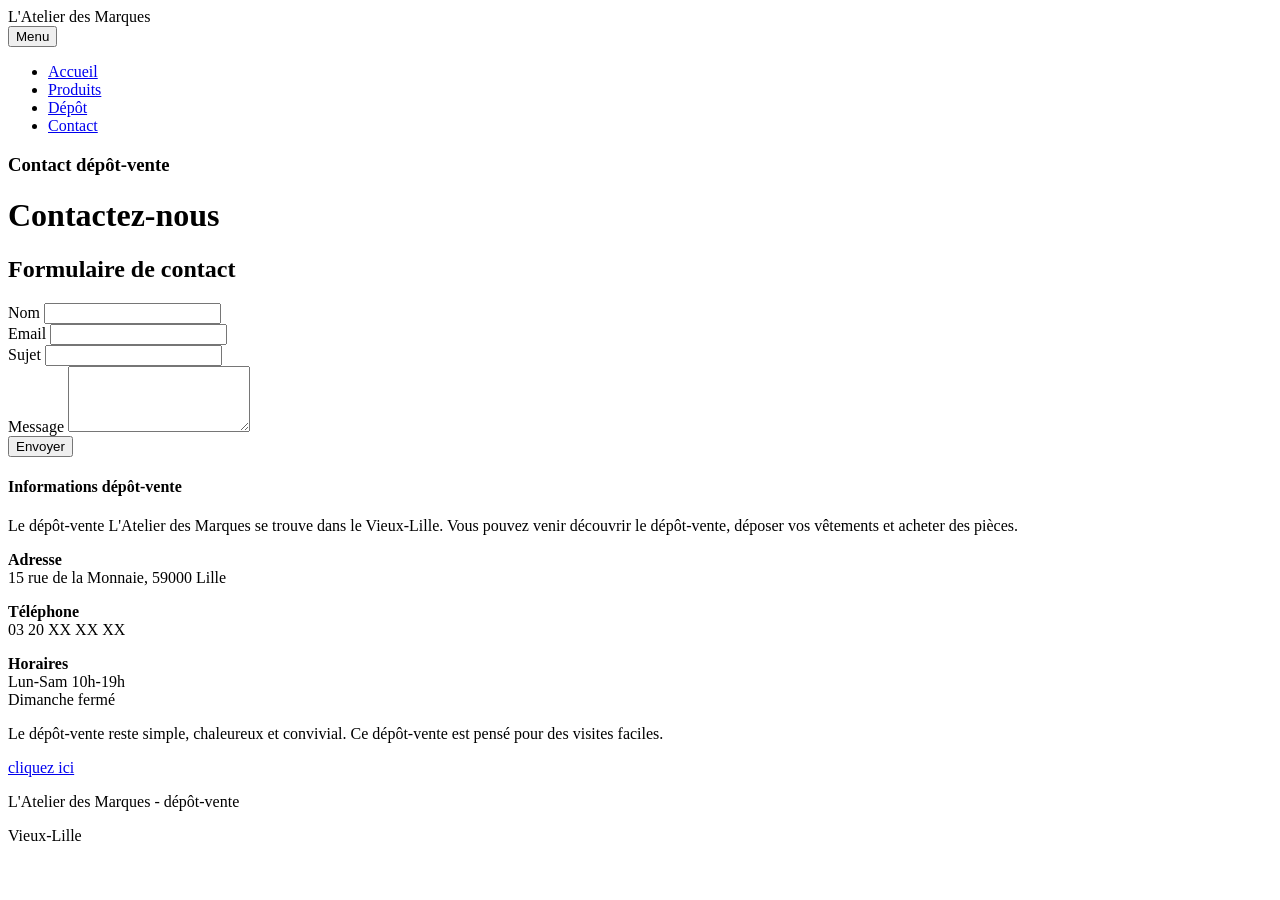
==== contact.html @ 17f5b5f6 "seo: complete meta tags (title/description/og/canonical/robots)" ====
<!DOCTYPE html>
<html lang="fr">
<head>
    <meta charset="UTF-8">
    <title>Contact dépôt-vente à Lille | L'Atelier des Marques</title>
    <meta name="viewport" content="width=device-width, initial-scale=1.0">
    <meta name="description" content="Contactez L'Atelier des Marques à Lille : adresse, horaires et formulaire pour déposer ou acheter des articles de marque en dépôt-vente. Réponse rapide.">
    <link rel="canonical" href="https://EXEMPLE-DOMAINE.TLD/contact.html">
    <meta property="og:title" content="Contact dépôt-vente à Lille | L'Atelier des Marques">
    <meta property="og:description" content="Contactez L'Atelier des Marques à Lille : adresse, horaires et formulaire pour déposer ou acheter des articles de marque en dépôt-vente. Réponse rapide.">
    <meta property="og:url" content="https://EXEMPLE-DOMAINE.TLD/contact.html">
    <meta property="og:image" content="https://EXEMPLE-DOMAINE.TLD/images/hero.jpg">
    <meta property="og:type" content="website">
    <meta name="twitter:card" content="summary_large_image">
    <meta name="twitter:title" content="Contact dépôt-vente à Lille | L'Atelier des Marques">
    <meta name="twitter:description" content="Contactez L'Atelier des Marques à Lille : adresse, horaires et formulaire pour déposer ou acheter des articles de marque en dépôt-vente. Réponse rapide.">
    <meta name="twitter:url" content="https://EXEMPLE-DOMAINE.TLD/contact.html">
    <meta name="twitter:image" content="https://EXEMPLE-DOMAINE.TLD/images/hero.jpg">
    <link rel="stylesheet" href="css/style.css">
    <script src="js/script.js"></script>
</head>
<body class="contact-page">
    <header class="site-header">
        <div class="logo">L'Atelier des Marques</div>
        <button class="menu-toggle">Menu</button>
        <nav class="main-nav">
            <ul>
                <li><a href="index.html">Accueil</a></li>
                <li><a href="produits.html">Produits</a></li>
                <li><a href="depot.html">Dépôt</a></li>
                <li><a href="contact.html">Contact</a></li>
            </ul>
        </nav>
    </header>

    <main class="contact-main">
        <header class="page-header">
            <h3>Contact dépôt-vente</h3>
            <h1>Contactez-nous</h1>
        </header>

        <section class="contact-layout">
            <div class="contact-form-wrapper">
                <h2>Formulaire de contact</h2>
                <form class="contact-form" action="#" method="post">
                    <div class="form-group">
                        <label for="contact-name">Nom</label>
                        <input type="text" id="contact-name" name="contact-name">
                    </div>
                    <div class="form-group">
                        <label for="contact-email">Email</label>
                        <input type="email" id="contact-email" name="contact-email">
                    </div>
                    <div class="form-group">
                        <label for="contact-subject">Sujet</label>
                        <input type="text" id="contact-subject" name="contact-subject">
                    </div>
                    <div class="form-group">
                        <label for="contact-message">Message</label>
                        <textarea id="contact-message" name="contact-message" rows="4"></textarea>
                    </div>
                    <button type="submit" class="btn btn-full">Envoyer</button>
                </form>
            </div>

            <aside class="contact-info">
                <h4>Informations dépôt-vente</h4>
                <p>
                    Le dépôt-vente L'Atelier des Marques se trouve dans le Vieux-Lille.
                    Vous pouvez venir découvrir le dépôt-vente, déposer vos vêtements et acheter des pièces.
                </p>
                <p><strong>Adresse</strong><br>15 rue de la Monnaie, 59000 Lille</p>
                <p><strong>Téléphone</strong><br>03 20 XX XX XX</p>
                <p><strong>Horaires</strong><br>Lun-Sam 10h-19h<br>Dimanche fermé</p>
                <p>
                    Le dépôt-vente reste simple, chaleureux et convivial. Ce dépôt-vente est pensé pour des visites faciles.
                </p>
                <a href="#" class="link-generic">cliquez ici</a>
            </aside>
        </section>
    </main>

    <footer class="site-footer">
        <div class="footer-left">
            <p>L'Atelier des Marques - dépôt-vente</p>
        </div>
        <div class="footer-right">
            <p>Vieux-Lille</p>
        </div>
    </footer>
</body>
</html>
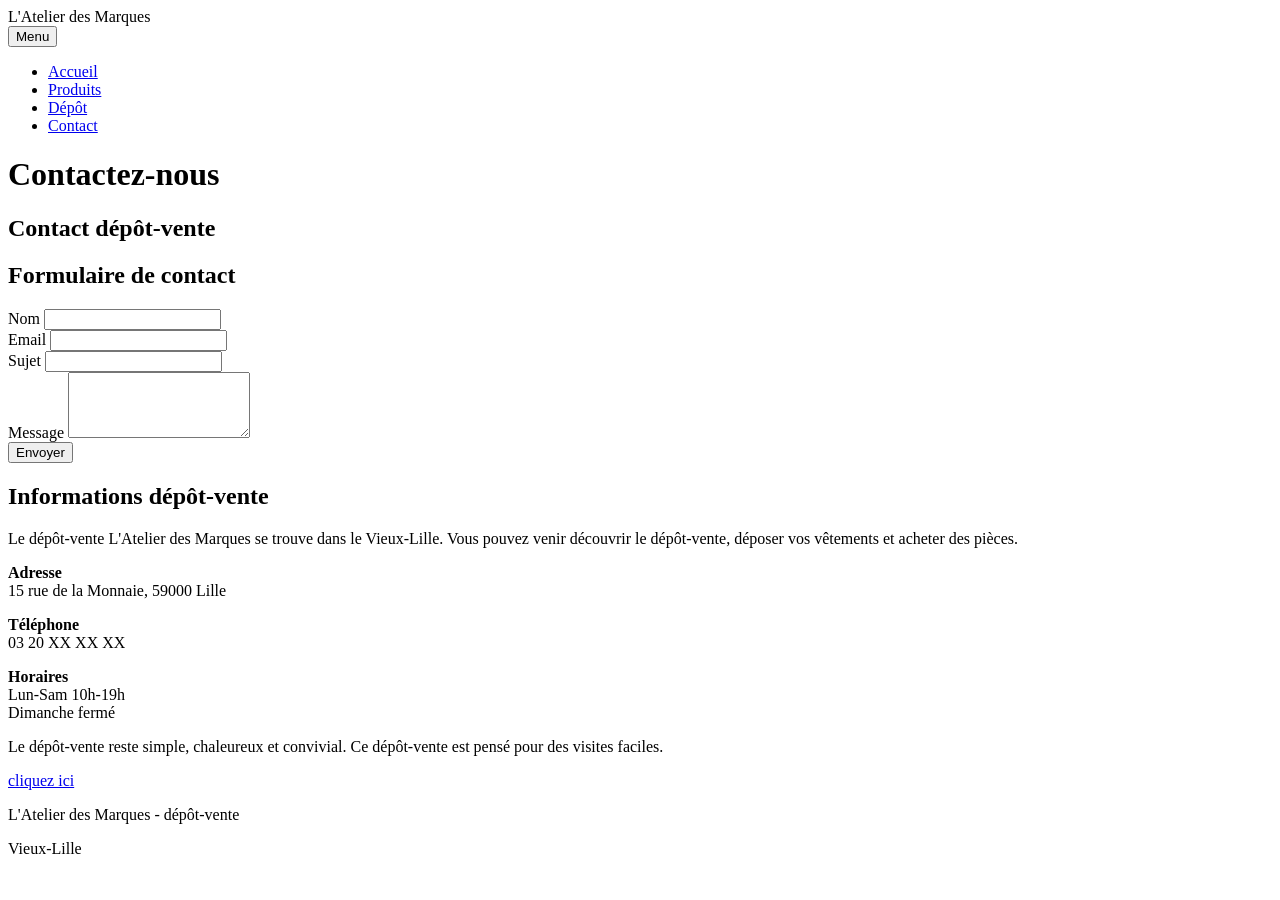
==== commit e6027e83: "réorganisation des balises H" ====
--- a/contact.html
+++ b/contact.html
@@ -1,21 +1,10 @@
 <!DOCTYPE html>
-<html lang="fr">
+<html>
 <head>
     <meta charset="UTF-8">
-    <title>Contact dépôt-vente à Lille | L'Atelier des Marques</title>
+    <title>Contact</title>
     <meta name="viewport" content="width=device-width, initial-scale=1.0">
-    <meta name="description" content="Contactez L'Atelier des Marques à Lille : adresse, horaires et formulaire pour déposer ou acheter des articles de marque en dépôt-vente. Réponse rapide.">
-    <link rel="canonical" href="https://EXEMPLE-DOMAINE.TLD/contact.html">
-    <meta property="og:title" content="Contact dépôt-vente à Lille | L'Atelier des Marques">
-    <meta property="og:description" content="Contactez L'Atelier des Marques à Lille : adresse, horaires et formulaire pour déposer ou acheter des articles de marque en dépôt-vente. Réponse rapide.">
-    <meta property="og:url" content="https://EXEMPLE-DOMAINE.TLD/contact.html">
-    <meta property="og:image" content="https://EXEMPLE-DOMAINE.TLD/images/hero.jpg">
-    <meta property="og:type" content="website">
-    <meta name="twitter:card" content="summary_large_image">
-    <meta name="twitter:title" content="Contact dépôt-vente à Lille | L'Atelier des Marques">
-    <meta name="twitter:description" content="Contactez L'Atelier des Marques à Lille : adresse, horaires et formulaire pour déposer ou acheter des articles de marque en dépôt-vente. Réponse rapide.">
-    <meta name="twitter:url" content="https://EXEMPLE-DOMAINE.TLD/contact.html">
-    <meta name="twitter:image" content="https://EXEMPLE-DOMAINE.TLD/images/hero.jpg">
+    <meta name="keywords" content="dépôt-vente, Lille">
     <link rel="stylesheet" href="css/style.css">
     <script src="js/script.js"></script>
 </head>
@@ -35,8 +24,8 @@
 
     <main class="contact-main">
         <header class="page-header">
-            <h3>Contact dépôt-vente</h3>
             <h1>Contactez-nous</h1>
+            <h2>Contact dépôt-vente</h2>
         </header>
 
         <section class="contact-layout">
@@ -64,7 +53,7 @@
             </div>
 
             <aside class="contact-info">
-                <h4>Informations dépôt-vente</h4>
+                <h2>Informations dépôt-vente</h2>
                 <p>
                     Le dépôt-vente L'Atelier des Marques se trouve dans le Vieux-Lille.
                     Vous pouvez venir découvrir le dépôt-vente, déposer vos vêtements et acheter des pièces.
@@ -89,4 +78,4 @@
         </div>
     </footer>
 </body>
-</html>
+</html>
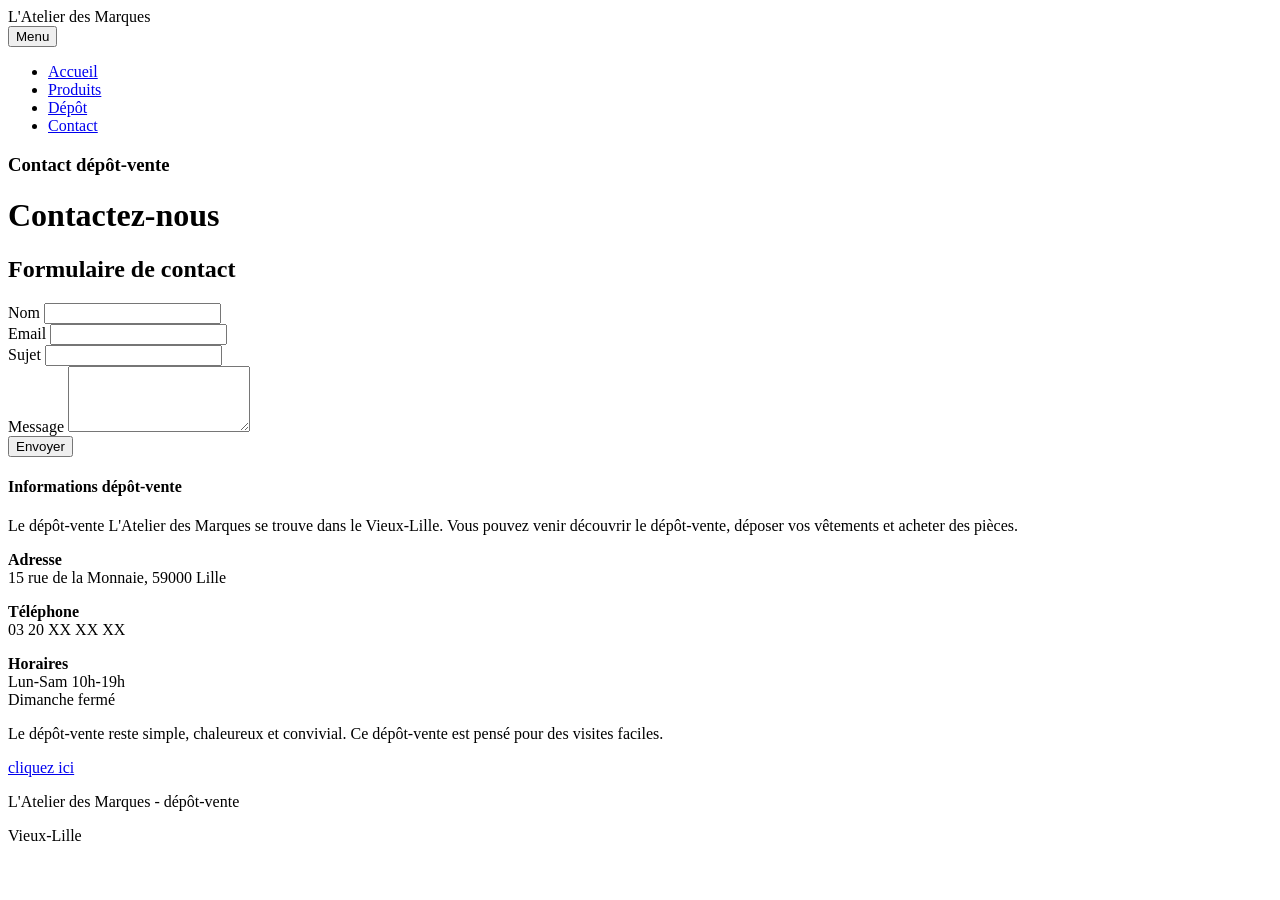
==== commit dcfd5a8a: "Merge develop - résolution des conflits SEO" ====
--- a/contact.html
+++ b/contact.html
@@ -1,10 +1,21 @@
 <!DOCTYPE html>
-<html>
+<html lang="fr">
 <head>
     <meta charset="UTF-8">
-    <title>Contact</title>
+    <title>Contact dépôt-vente à Lille | L'Atelier des Marques</title>
     <meta name="viewport" content="width=device-width, initial-scale=1.0">
-    <meta name="keywords" content="dépôt-vente, Lille">
+    <meta name="description" content="Contactez L'Atelier des Marques à Lille : adresse, horaires et formulaire pour déposer ou acheter des articles de marque en dépôt-vente. Réponse rapide.">
+    <link rel="canonical" href="https://EXEMPLE-DOMAINE.TLD/contact.html">
+    <meta property="og:title" content="Contact dépôt-vente à Lille | L'Atelier des Marques">
+    <meta property="og:description" content="Contactez L'Atelier des Marques à Lille : adresse, horaires et formulaire pour déposer ou acheter des articles de marque en dépôt-vente. Réponse rapide.">
+    <meta property="og:url" content="https://EXEMPLE-DOMAINE.TLD/contact.html">
+    <meta property="og:image" content="https://EXEMPLE-DOMAINE.TLD/images/hero.jpg">
+    <meta property="og:type" content="website">
+    <meta name="twitter:card" content="summary_large_image">
+    <meta name="twitter:title" content="Contact dépôt-vente à Lille | L'Atelier des Marques">
+    <meta name="twitter:description" content="Contactez L'Atelier des Marques à Lille : adresse, horaires et formulaire pour déposer ou acheter des articles de marque en dépôt-vente. Réponse rapide.">
+    <meta name="twitter:url" content="https://EXEMPLE-DOMAINE.TLD/contact.html">
+    <meta name="twitter:image" content="https://EXEMPLE-DOMAINE.TLD/images/hero.jpg">
     <link rel="stylesheet" href="css/style.css">
     <script src="js/script.js"></script>
 </head>
@@ -24,8 +35,8 @@
 
     <main class="contact-main">
         <header class="page-header">
+            <h3>Contact dépôt-vente</h3>
             <h1>Contactez-nous</h1>
-            <h2>Contact dépôt-vente</h2>
         </header>
 
         <section class="contact-layout">
@@ -53,7 +64,7 @@
             </div>
 
             <aside class="contact-info">
-                <h2>Informations dépôt-vente</h2>
+                <h4>Informations dépôt-vente</h4>
                 <p>
                     Le dépôt-vente L'Atelier des Marques se trouve dans le Vieux-Lille.
                     Vous pouvez venir découvrir le dépôt-vente, déposer vos vêtements et acheter des pièces.
@@ -78,4 +89,4 @@
         </div>
     </footer>
 </body>
-</html>+</html>
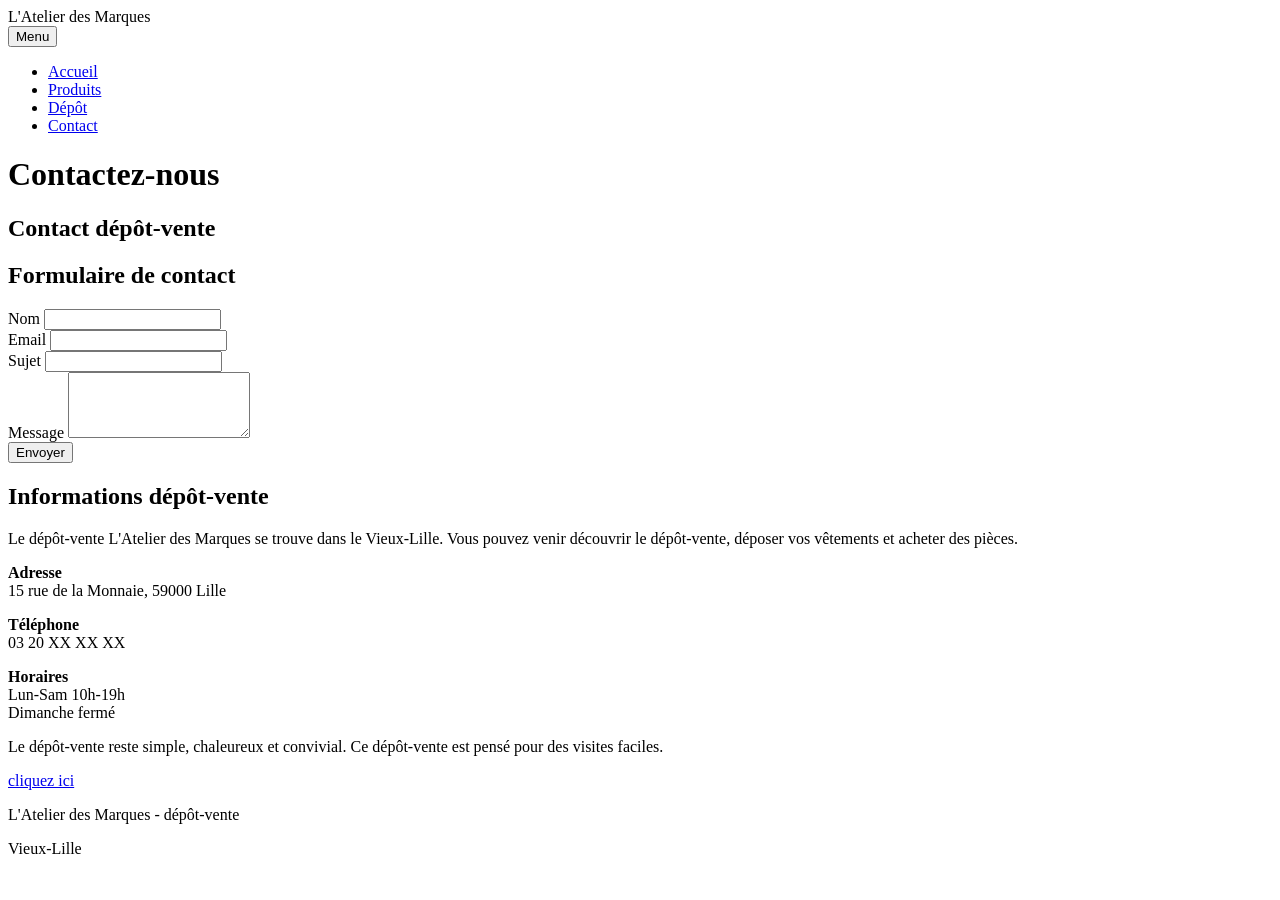
==== commit 0a655db2: "Hiérarchisation des titres" ====
--- a/contact.html
+++ b/contact.html
@@ -35,8 +35,8 @@
 
     <main class="contact-main">
         <header class="page-header">
-            <h3>Contact dépôt-vente</h3>
             <h1>Contactez-nous</h1>
+            <h2>Contact dépôt-vente</h2>
         </header>
 
         <section class="contact-layout">
@@ -64,7 +64,7 @@
             </div>
 
             <aside class="contact-info">
-                <h4>Informations dépôt-vente</h4>
+                <h2>Informations dépôt-vente</h2>
                 <p>
                     Le dépôt-vente L'Atelier des Marques se trouve dans le Vieux-Lille.
                     Vous pouvez venir découvrir le dépôt-vente, déposer vos vêtements et acheter des pièces.
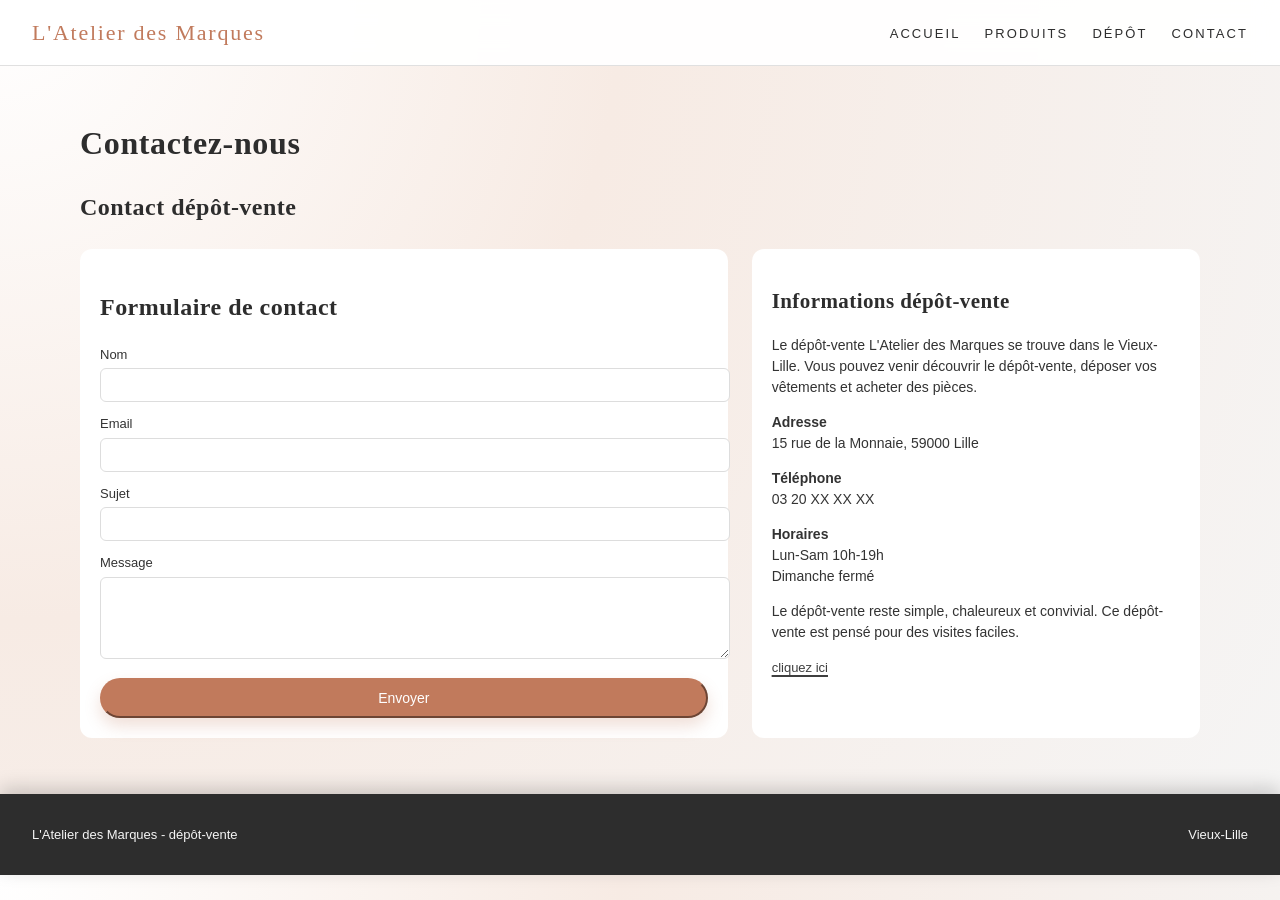
==== commit 6485c7b9: "Changement de jpg to webp (meta)" ====
--- a/contact.html
+++ b/contact.html
@@ -1,92 +1,127 @@
-<!DOCTYPE html>
+<!doctype html>
 <html lang="fr">
-<head>
-    <meta charset="UTF-8">
+  <head>
+    <meta charset="UTF-8" />
     <title>Contact dépôt-vente à Lille | L'Atelier des Marques</title>
-    <meta name="viewport" content="width=device-width, initial-scale=1.0">
-    <meta name="description" content="Contactez L'Atelier des Marques à Lille : adresse, horaires et formulaire pour déposer ou acheter des articles de marque en dépôt-vente. Réponse rapide.">
-    <link rel="canonical" href="https://EXEMPLE-DOMAINE.TLD/contact.html">
-    <meta property="og:title" content="Contact dépôt-vente à Lille | L'Atelier des Marques">
-    <meta property="og:description" content="Contactez L'Atelier des Marques à Lille : adresse, horaires et formulaire pour déposer ou acheter des articles de marque en dépôt-vente. Réponse rapide.">
-    <meta property="og:url" content="https://EXEMPLE-DOMAINE.TLD/contact.html">
-    <meta property="og:image" content="https://EXEMPLE-DOMAINE.TLD/images/hero.jpg">
-    <meta property="og:type" content="website">
-    <meta name="twitter:card" content="summary_large_image">
-    <meta name="twitter:title" content="Contact dépôt-vente à Lille | L'Atelier des Marques">
-    <meta name="twitter:description" content="Contactez L'Atelier des Marques à Lille : adresse, horaires et formulaire pour déposer ou acheter des articles de marque en dépôt-vente. Réponse rapide.">
-    <meta name="twitter:url" content="https://EXEMPLE-DOMAINE.TLD/contact.html">
-    <meta name="twitter:image" content="https://EXEMPLE-DOMAINE.TLD/images/hero.jpg">
-    <link rel="stylesheet" href="css/style.css">
+    <meta name="viewport" content="width=device-width, initial-scale=1.0" />
+    <meta
+      name="description"
+      content="Contactez L'Atelier des Marques à Lille : adresse, horaires et formulaire pour déposer ou acheter des articles de marque en dépôt-vente. Réponse rapide."
+    />
+    <link rel="canonical" href="https://EXEMPLE-DOMAINE.TLD/contact.html" />
+    <meta
+      property="og:title"
+      content="Contact dépôt-vente à Lille | L'Atelier des Marques"
+    />
+    <meta
+      property="og:description"
+      content="Contactez L'Atelier des Marques à Lille : adresse, horaires et formulaire pour déposer ou acheter des articles de marque en dépôt-vente. Réponse rapide."
+    />
+    <meta
+      property="og:url"
+      content="https://EXEMPLE-DOMAINE.TLD/contact.html"
+    />
+    <meta
+      property="og:image"
+      content="https://EXEMPLE-DOMAINE.TLD/images/hero.webp"
+    />
+    <meta property="og:type" content="website" />
+    <meta name="twitter:card" content="summary_large_image" />
+    <meta
+      name="twitter:title"
+      content="Contact dépôt-vente à Lille | L'Atelier des Marques"
+    />
+    <meta
+      name="twitter:description"
+      content="Contactez L'Atelier des Marques à Lille : adresse, horaires et formulaire pour déposer ou acheter des articles de marque en dépôt-vente. Réponse rapide."
+    />
+    <meta
+      name="twitter:url"
+      content="https://EXEMPLE-DOMAINE.TLD/contact.html"
+    />
+    <meta
+      name="twitter:image"
+      content="https://EXEMPLE-DOMAINE.TLD/images/hero.webp"
+    />
+    <link rel="stylesheet" href="css/style.css" />
     <script src="js/script.js"></script>
-</head>
-<body class="contact-page">
+  </head>
+  <body class="contact-page">
     <header class="site-header">
-        <div class="logo">L'Atelier des Marques</div>
-        <button class="menu-toggle">Menu</button>
-        <nav class="main-nav">
-            <ul>
-                <li><a href="index.html">Accueil</a></li>
-                <li><a href="produits.html">Produits</a></li>
-                <li><a href="depot.html">Dépôt</a></li>
-                <li><a href="contact.html">Contact</a></li>
-            </ul>
-        </nav>
+      <div class="logo">L'Atelier des Marques</div>
+      <button class="menu-toggle">Menu</button>
+      <nav class="main-nav">
+        <ul>
+          <li><a href="index.html">Accueil</a></li>
+          <li><a href="produits.html">Produits</a></li>
+          <li><a href="depot.html">Dépôt</a></li>
+          <li><a href="contact.html">Contact</a></li>
+        </ul>
+      </nav>
     </header>
 
     <main class="contact-main">
-        <header class="page-header">
-            <h1>Contactez-nous</h1>
-            <h2>Contact dépôt-vente</h2>
-        </header>
+      <header class="page-header">
+        <h1>Contactez-nous</h1>
+        <h2>Contact dépôt-vente</h2>
+      </header>
 
-        <section class="contact-layout">
-            <div class="contact-form-wrapper">
-                <h2>Formulaire de contact</h2>
-                <form class="contact-form" action="#" method="post">
-                    <div class="form-group">
-                        <label for="contact-name">Nom</label>
-                        <input type="text" id="contact-name" name="contact-name">
-                    </div>
-                    <div class="form-group">
-                        <label for="contact-email">Email</label>
-                        <input type="email" id="contact-email" name="contact-email">
-                    </div>
-                    <div class="form-group">
-                        <label for="contact-subject">Sujet</label>
-                        <input type="text" id="contact-subject" name="contact-subject">
-                    </div>
-                    <div class="form-group">
-                        <label for="contact-message">Message</label>
-                        <textarea id="contact-message" name="contact-message" rows="4"></textarea>
-                    </div>
-                    <button type="submit" class="btn btn-full">Envoyer</button>
-                </form>
+      <section class="contact-layout">
+        <div class="contact-form-wrapper">
+          <h2>Formulaire de contact</h2>
+          <form class="contact-form" action="#" method="post">
+            <div class="form-group">
+              <label for="contact-name">Nom</label>
+              <input type="text" id="contact-name" name="contact-name" />
             </div>
+            <div class="form-group">
+              <label for="contact-email">Email</label>
+              <input type="email" id="contact-email" name="contact-email" />
+            </div>
+            <div class="form-group">
+              <label for="contact-subject">Sujet</label>
+              <input type="text" id="contact-subject" name="contact-subject" />
+            </div>
+            <div class="form-group">
+              <label for="contact-message">Message</label>
+              <textarea
+                id="contact-message"
+                name="contact-message"
+                rows="4"
+              ></textarea>
+            </div>
+            <button type="submit" class="btn btn-full">Envoyer</button>
+          </form>
+        </div>
 
-            <aside class="contact-info">
-                <h2>Informations dépôt-vente</h2>
-                <p>
-                    Le dépôt-vente L'Atelier des Marques se trouve dans le Vieux-Lille.
-                    Vous pouvez venir découvrir le dépôt-vente, déposer vos vêtements et acheter des pièces.
-                </p>
-                <p><strong>Adresse</strong><br>15 rue de la Monnaie, 59000 Lille</p>
-                <p><strong>Téléphone</strong><br>03 20 XX XX XX</p>
-                <p><strong>Horaires</strong><br>Lun-Sam 10h-19h<br>Dimanche fermé</p>
-                <p>
-                    Le dépôt-vente reste simple, chaleureux et convivial. Ce dépôt-vente est pensé pour des visites faciles.
-                </p>
-                <a href="#" class="link-generic">cliquez ici</a>
-            </aside>
-        </section>
+        <aside class="contact-info">
+          <h2>Informations dépôt-vente</h2>
+          <p>
+            Le dépôt-vente L'Atelier des Marques se trouve dans le Vieux-Lille.
+            Vous pouvez venir découvrir le dépôt-vente, déposer vos vêtements et
+            acheter des pièces.
+          </p>
+          <p><strong>Adresse</strong><br />15 rue de la Monnaie, 59000 Lille</p>
+          <p><strong>Téléphone</strong><br />03 20 XX XX XX</p>
+          <p>
+            <strong>Horaires</strong><br />Lun-Sam 10h-19h<br />Dimanche fermé
+          </p>
+          <p>
+            Le dépôt-vente reste simple, chaleureux et convivial. Ce dépôt-vente
+            est pensé pour des visites faciles.
+          </p>
+          <a href="#" class="link-generic">cliquez ici</a>
+        </aside>
+      </section>
     </main>
 
     <footer class="site-footer">
-        <div class="footer-left">
-            <p>L'Atelier des Marques - dépôt-vente</p>
-        </div>
-        <div class="footer-right">
-            <p>Vieux-Lille</p>
-        </div>
+      <div class="footer-left">
+        <p>L'Atelier des Marques - dépôt-vente</p>
+      </div>
+      <div class="footer-right">
+        <p>Vieux-Lille</p>
+      </div>
     </footer>
-</body>
+  </body>
 </html>
--- a/css/style.css
+++ b/css/style.css
@@ -0,0 +1,564 @@
+body {
+  margin: 0;
+  padding: 0;
+  font-family: Arial, sans-serif;
+  color: #333333;
+  background: radial-gradient(circle at top left, #ffffff 0, #f7ebe4 40%, #f5f5f5 100%);
+  line-height: 1.5;
+}
+
+h1, h2, h3, h4 {
+  font-family: Georgia, serif;
+  color: #2d2d2d;
+  letter-spacing: 0.02em;
+}
+
+a {
+  text-decoration: none;
+  color: #2d2d2d;
+}
+
+img {
+  max-width: 100%;
+  display: block;
+  border-radius: 14px;
+}
+
+.site-header {
+  display: flex;
+  align-items: center;
+  justify-content: space-between;
+  padding: 16px 32px;
+  background: rgba(255, 255, 255, 0.94);
+  border-bottom: 1px solid #e0e0e0;
+  position: sticky;
+  top: 0;
+  z-index: 20;
+  backdrop-filter: blur(12px);
+}
+
+.logo {
+  font-family: Georgia, serif;
+  font-size: 22px;
+  color: #c17a5c;
+  letter-spacing: 0.08em;
+}
+
+.menu-toggle {
+  background-color: #c17a5c;
+  color: #ffffff;
+  border: none;
+  padding: 8px 14px;
+  border-radius: 999px;
+  font-size: 13px;
+  cursor: pointer;
+  display: none;
+}
+
+.main-nav ul {
+  list-style: none;
+  margin: 0;
+  padding: 0;
+  display: flex;
+  gap: 24px;
+}
+
+.main-nav a {
+  font-size: 13px;
+  text-transform: uppercase;
+  letter-spacing: 0.16em;
+  padding-bottom: 4px;
+  border-bottom: 2px solid transparent;
+  transition: color 0.2s ease, border-color 0.2s ease;
+}
+
+.main-nav a:hover {
+  color: #c17a5c;
+  border-color: #c17a5c;
+}
+
+main {
+  padding: 32px 32px 56px;
+  max-width: 1120px;
+  margin: 0 auto;
+}
+
+.site-footer {
+  padding: 18px 32px;
+  background: #2d2d2d;
+  color: #f5f5f5;
+  display: flex;
+  justify-content: space-between;
+  font-size: 13px;
+  box-shadow: 0 -6px 18px rgba(0, 0, 0, 0.18);
+}
+
+/* Boutons et liens génériques */
+
+.btn {
+  display: inline-block;
+  padding: 10px 20px;
+  background-color: #c17a5c;
+  color: #ffffff;
+  border-radius: 24px;
+  font-size: 14px;
+  box-shadow: 0 8px 16px rgba(193, 122, 92, 0.24);
+  transition: background-color 0.2s ease, box-shadow 0.2s ease, transform 0.15s ease;
+}
+
+.btn:hover {
+  background-color: #a9674d;
+  box-shadow: 0 10px 22px rgba(193, 122, 92, 0.32);
+  transform: translateY(-1px);
+}
+
+.btn-light {
+  background-color: #ffffff;
+  color: #c17a5c;
+  border: 1px solid #c17a5c;
+}
+
+.btn-full {
+  width: 100%;
+  text-align: center;
+}
+
+.link-generic {
+  font-size: 13px;
+  color: #666666;
+  text-decoration: underline;
+}
+
+/* Hero accueil */
+
+.hero {
+  display: flex;
+  align-items: center;
+  gap: 40px;
+  margin-top: 32px;
+  padding: 32px 32px 32px 32px;
+  background-color: rgba(255, 255, 255, 0.96);
+  border-radius: 28px;
+  box-shadow: 0 14px 40px rgba(0, 0, 0, 0.08);
+}
+
+.hero-text {
+  flex: 1;
+}
+
+.hero-text p {
+  line-height: 1.5;
+  margin-bottom: 16px;
+}
+
+.hero-image {
+  flex: 1;
+  max-width: 420px;
+}
+
+/* Concept */
+
+.concept {
+  margin-top: 48px;
+  max-width: 820px;
+  padding: 24px 26px;
+  background-color: #ffffff;
+  border-radius: 22px;
+  box-shadow: 0 10px 28px rgba(0, 0, 0, 0.06);
+}
+
+.concept p {
+  line-height: 1.6;
+}
+
+/* Produits mis en avant */
+
+.featured-products {
+  margin-top: 48px;
+}
+
+.products-grid {
+  display: grid;
+  grid-template-columns: repeat(4, minmax(0, 1fr));
+  gap: 20px;
+  margin-top: 16px;
+}
+
+.product-card {
+  background-color: #ffffff;
+  border-radius: 12px;
+  padding: 12px;
+  box-shadow: 0 6px 18px rgba(0,0,0,0.06);
+  display: flex;
+  flex-direction: column;
+  gap: 8px;
+  transition: transform 0.18s ease, box-shadow 0.18s ease, background-color 0.18s ease;
+  overflow: hidden;
+}
+
+.product-card:hover {
+  transform: translateY(-4px);
+  box-shadow: 0 14px 30px rgba(0, 0, 0, 0.12);
+  background-color: #fff8f4;
+}
+
+.product-card img {
+  width: 100%;
+  height: 220px;
+  object-fit: cover;
+}
+
+.product-info h2 {
+  font-size: 15px;
+  margin: 0;
+}
+
+.product-info p {
+  font-size: 13px;
+  margin: 4px 0;
+}
+
+.price {
+  font-weight: bold;
+  color: #c17a5c;
+  font-size: 14px;
+}
+
+/* Pourquoi nous choisir */
+
+.why-us {
+  margin-top: 56px;
+}
+
+.why-grid {
+  display: grid;
+  grid-template-columns: repeat(3, minmax(0, 1fr));
+  gap: 24px;
+  margin-top: 16px;
+}
+
+.why-item {
+  background-color: #ffffff;
+  border-radius: 12px;
+  padding: 16px;
+  box-shadow: 0 8px 22px rgba(0, 0, 0, 0.06);
+}
+
+/* Page produits */
+
+.products-main .page-header {
+  margin-bottom: 28px;
+}
+
+.products-layout {
+  display: grid;
+  grid-template-columns: 260px 1fr;
+  gap: 24px;
+}
+
+.sidebar-filters {
+  background-color: #ffffff;
+  border-radius: 12px;
+  padding: 16px;
+  font-size: 14px;
+  box-shadow: 0 8px 20px rgba(0, 0, 0, 0.05);
+}
+
+.sidebar-filters ul {
+  list-style: none;
+  padding: 0;
+  margin: 0 0 12px;
+}
+
+.sidebar-filters li {
+  margin-bottom: 6px;
+}
+
+.sidebar-filters a {
+  font-size: 13px;
+}
+
+.short-text {
+  margin-top: 32px;
+  max-width: 700px;
+}
+
+/* Page produit détail (non responsive) */
+
+body.product-detail-page {
+  min-width: 1100px;
+}
+
+.product-page {
+  width: 1100px;
+  margin: 24px auto 48px auto;
+  background-color: #f5f5f5;
+}
+
+.product-page-inner {
+  background-color: #ffffff;
+  padding: 24px;
+  border-radius: 12px;
+  box-shadow: 0 16px 40px rgba(0, 0, 0, 0.1);
+}
+
+.product-layout {
+  display: flex;
+  gap: 32px;
+  margin-top: 16px;
+}
+
+.product-image-large {
+  width: 480px;
+  height: 520px;
+  overflow: hidden;
+}
+
+.product-image-large img {
+  width: 100%;
+  height: 100%;
+  object-fit: cover;
+}
+
+.product-details {
+  flex: 1;
+  display: flex;
+  flex-direction: column;
+  gap: 12px;
+}
+
+.product-price {
+  font-size: 22px;
+  color: #c17a5c;
+  font-weight: bold;
+}
+
+.details-list {
+  list-style: none;
+  padding: 0;
+  margin: 0;
+  font-size: 14px;
+}
+
+.details-list li {
+  margin-bottom: 4px;
+}
+
+.product-extra {
+  margin-top: 12px;
+  font-size: 14px;
+}
+
+/* Page dépôt */
+
+.depot-main .page-header {
+  margin-bottom: 24px;
+}
+
+.steps {
+  margin-bottom: 32px;
+}
+
+/* Accessibility contrast + focus overrides */
+
+.price,
+.product-price {
+  color: #8a4f38;
+}
+
+.link-generic {
+  color: #3f3f3f;
+  text-decoration-thickness: 2px;
+  text-underline-offset: 3px;
+}
+
+.btn-light {
+  color: #8a4f38;
+  border-color: #8a4f38;
+}
+
+a:focus-visible,
+button:focus-visible,
+input:focus-visible,
+textarea:focus-visible {
+  outline: 3px solid #1b1b1b;
+  outline-offset: 3px;
+}
+
+.steps-grid {
+  display: grid;
+  grid-template-columns: repeat(4, minmax(0, 1fr));
+  gap: 16px;
+}
+
+.step-item {
+  background-color: #ffffff;
+  border-radius: 10px;
+  padding: 14px;
+  font-size: 14px;
+}
+
+.conditions {
+  max-width: 800px;
+  margin-bottom: 32px;
+}
+
+.depot-form-section {
+  max-width: 520px;
+}
+
+.depot-form .form-group {
+  margin-bottom: 12px;
+}
+
+.depot-form label {
+  display: block;
+  font-size: 13px;
+  margin-bottom: 4px;
+}
+
+.depot-form input,
+.depot-form textarea {
+  width: 100%;
+  padding: 8px 10px;
+  border-radius: 6px;
+  border: 1px solid #dddddd;
+  font-family: Arial, sans-serif;
+  font-size: 14px;
+}
+
+/* Page contact */
+
+.contact-main .page-header {
+  margin-bottom: 24px;
+}
+
+.contact-layout {
+  display: grid;
+  grid-template-columns: 1.3fr 0.9fr;
+  gap: 24px;
+}
+
+.contact-form-wrapper {
+  background-color: #ffffff;
+  border-radius: 12px;
+  padding: 20px;
+}
+
+.contact-form .form-group {
+  margin-bottom: 12px;
+}
+
+.contact-form label {
+  display: block;
+  font-size: 13px;
+  margin-bottom: 4px;
+}
+
+.contact-form input,
+.contact-form textarea {
+  width: 100%;
+  padding: 8px 10px;
+  border-radius: 6px;
+  border: 1px solid #dddddd;
+  font-family: Arial, sans-serif;
+  font-size: 14px;
+}
+
+.contact-info {
+  background-color: #ffffff;
+  border-radius: 12px;
+  padding: 20px;
+  font-size: 14px;
+}
+
+/* Responsive (sauf page produit détail) */
+
+@media (max-width: 900px) {
+  .menu-toggle {
+      display: inline-block;
+  }
+
+  .main-nav {
+      display: none;
+      position: absolute;
+      top: 56px;
+      right: 0;
+      background-color: #ffffff;
+      padding: 12px 16px;
+      box-shadow: 0 2px 8px rgba(0,0,0,0.12);
+  }
+
+  .main-nav ul {
+      flex-direction: column;
+      gap: 12px;
+  }
+
+  .main-nav.open {
+      display: block;
+  }
+
+  .hero {
+      flex-direction: column;
+  }
+
+  .products-grid {
+      grid-template-columns: repeat(2, minmax(0, 1fr));
+  }
+
+  .why-grid {
+      grid-template-columns: 1fr;
+  }
+
+  .products-layout {
+      grid-template-columns: 1fr;
+  }
+
+  .steps-grid {
+      grid-template-columns: repeat(2, minmax(0, 1fr));
+  }
+
+  .contact-layout {
+      grid-template-columns: 1fr;
+  }
+
+  main {
+      padding: 16px;
+  }
+
+  .site-header {
+      padding: 12px 16px;
+  }
+
+  .site-footer {
+      padding: 12px 16px;
+      flex-direction: column;
+      gap: 6px;
+  }
+}
+
+@media (max-width: 600px) {
+  .products-grid {
+      grid-template-columns: 1fr;
+  }
+
+  .steps-grid {
+      grid-template-columns: 1fr;
+  }
+}
+
+/* Button color unification (normal + hover) */
+
+.btn,
+.btn-light {
+  background-color: #c17a5c;
+  color: #ffffff;
+  border-color: #c17a5c;
+}
+
+.btn:hover,
+.btn-light:hover {
+  background-color: #c17a5c;
+  color: #ffffff;
+  border-color: #c17a5c;
+}
